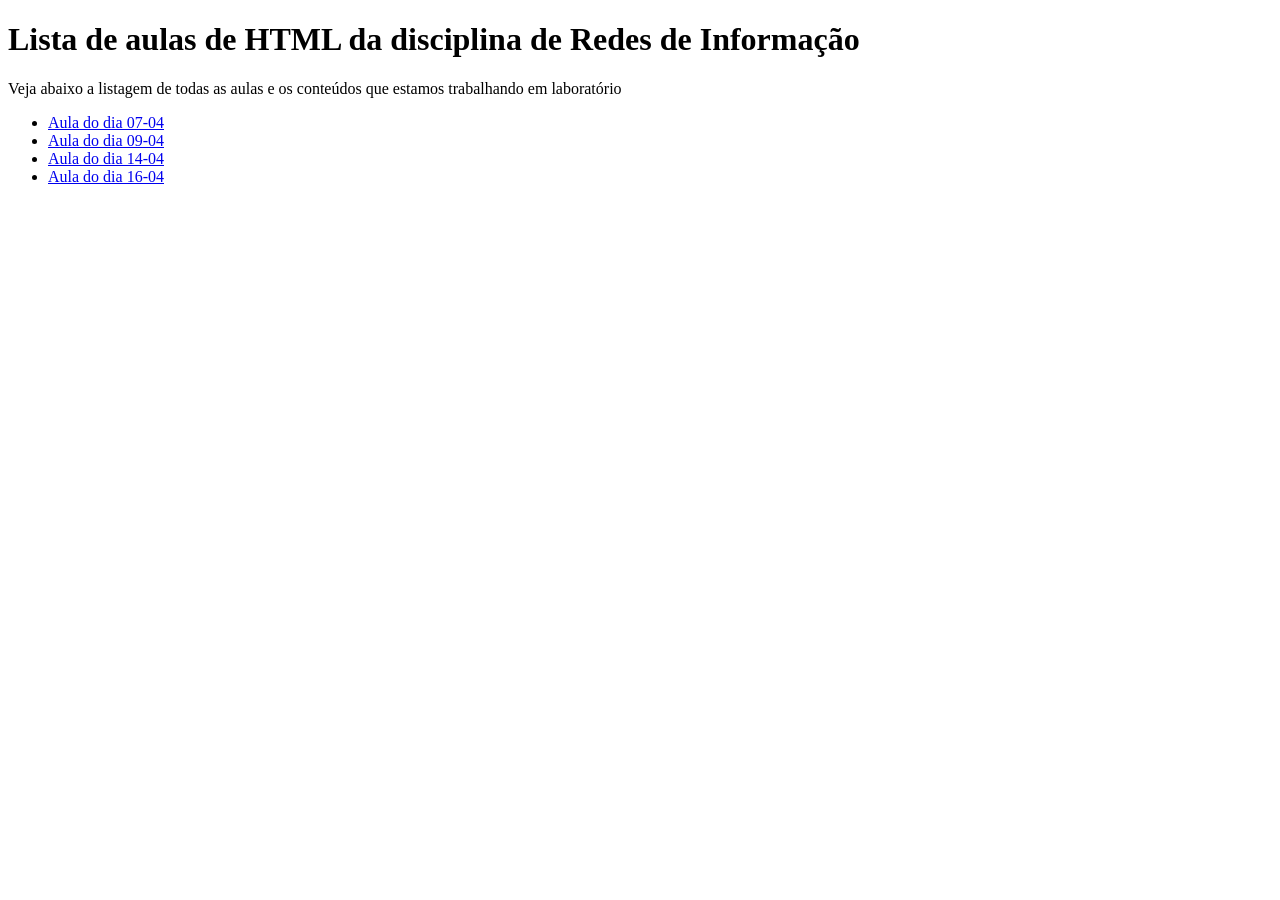
==== index.html @ a41506e3 "Fix HTML formatting and update class links" ====
<!DOCTYPE html>
<html>
	<head>
		<title>Redes de Informação</title>
	</head>
	<body>
		<h1> Lista de aulas de HTML da disciplina de Redes de Informação</h1>
		<p> Veja abaixo a listagem de todas as aulas e os conteúdos que estamos trabalhando em laboratório</p>
		<ul>
			<li><a href="aula07-04.html" target="_blank">Aula do dia 07-04</a></li>
			<li><a href="aula09-04.html" target="_blank">Aula do dia 09-04</a></li>
			<li><a href="aula14-04.html" target="_blank">Aula do dia 14-04</a></li>
			<li><a href="aula16-04.html" target="_blank">Aula do dia 16-04</a></li>
		</ul>
	</body>
</html>
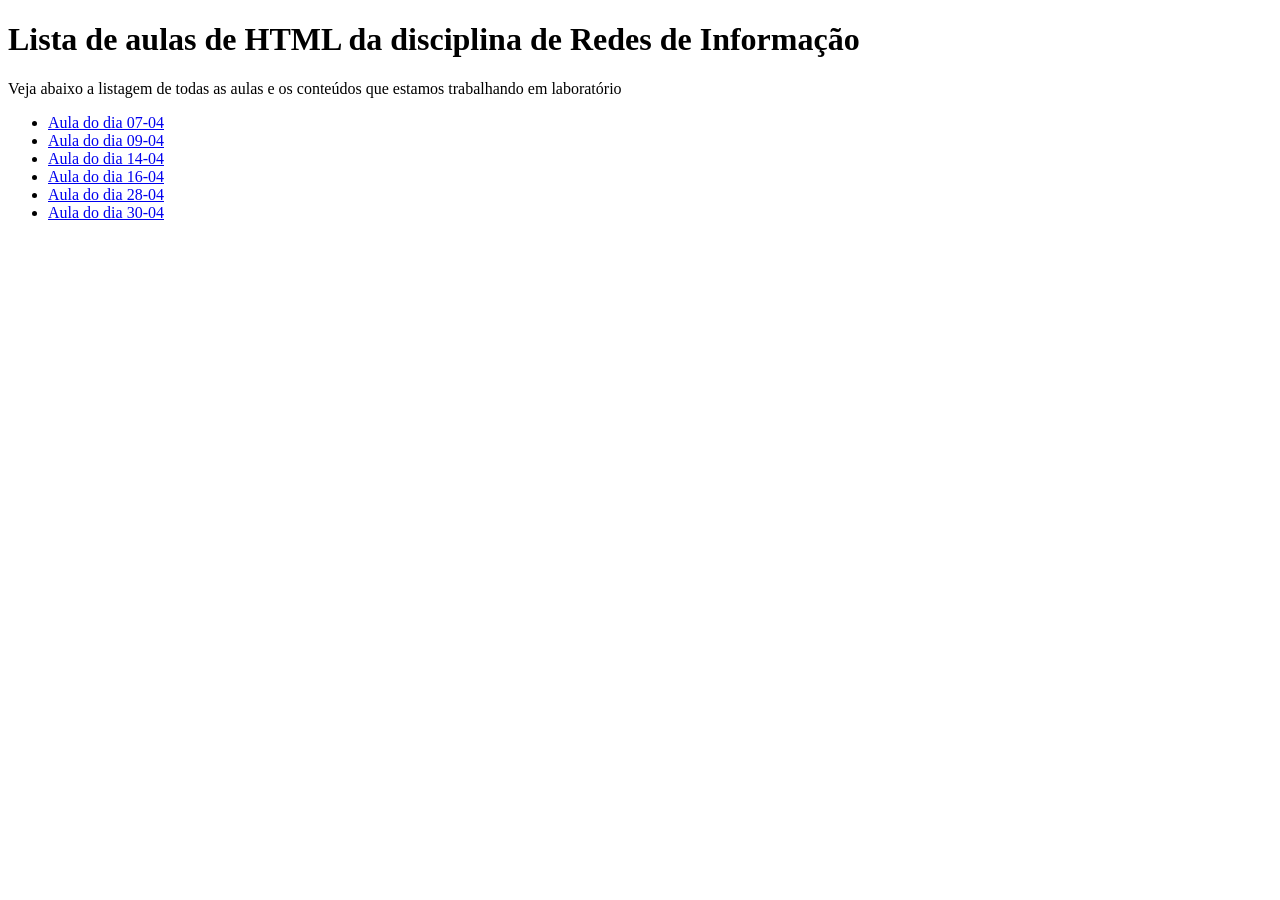
==== commit 954dc134: "Add new HTML classes for April lessons" ====
--- a/index.html
+++ b/index.html
@@ -11,6 +11,9 @@
 			<li><a href="aula09-04.html" target="_blank">Aula do dia 09-04</a></li>
 			<li><a href="aula14-04.html" target="_blank">Aula do dia 14-04</a></li>
 			<li><a href="aula16-04.html" target="_blank">Aula do dia 16-04</a></li>
+			<li><a href="aula28-04.html" target="_blank">Aula do dia 28-04</a></li>
+			<li><a href="aula30-04.html" target="_blank">Aula do dia 30-04</a></li>
+			
 		</ul>
 	</body>
 </html>
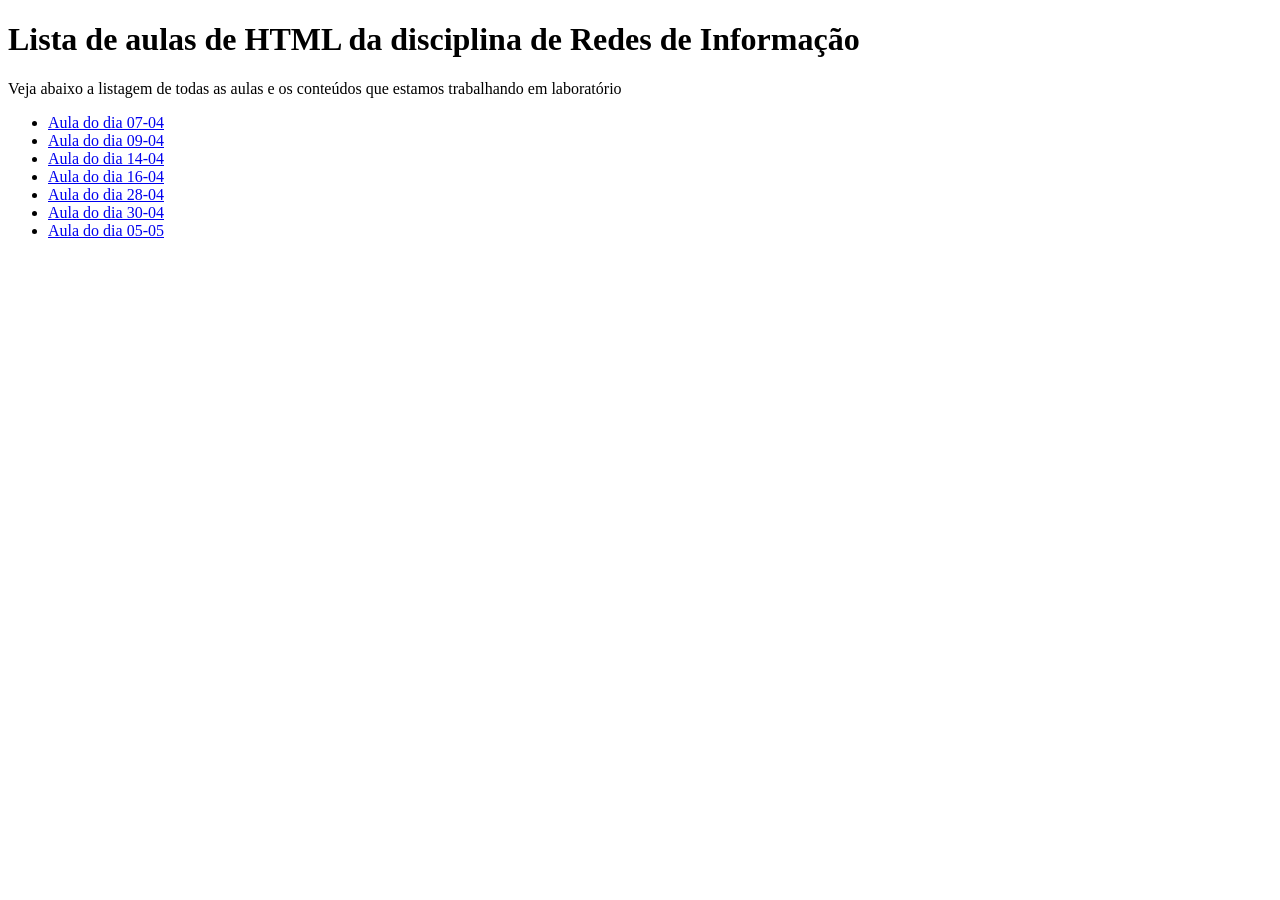
==== commit 843a45a3: "Add new class link for Aula do dia 05-05" ====
--- a/index.html
+++ b/index.html
@@ -13,6 +13,7 @@
 			<li><a href="aula16-04.html" target="_blank">Aula do dia 16-04</a></li>
 			<li><a href="aula28-04.html" target="_blank">Aula do dia 28-04</a></li>
 			<li><a href="aula30-04.html" target="_blank">Aula do dia 30-04</a></li>
+			<li><a href="aula05-05.html" target="_blank">Aula do dia 05-05</a></li>
 			
 		</ul>
 	</body>
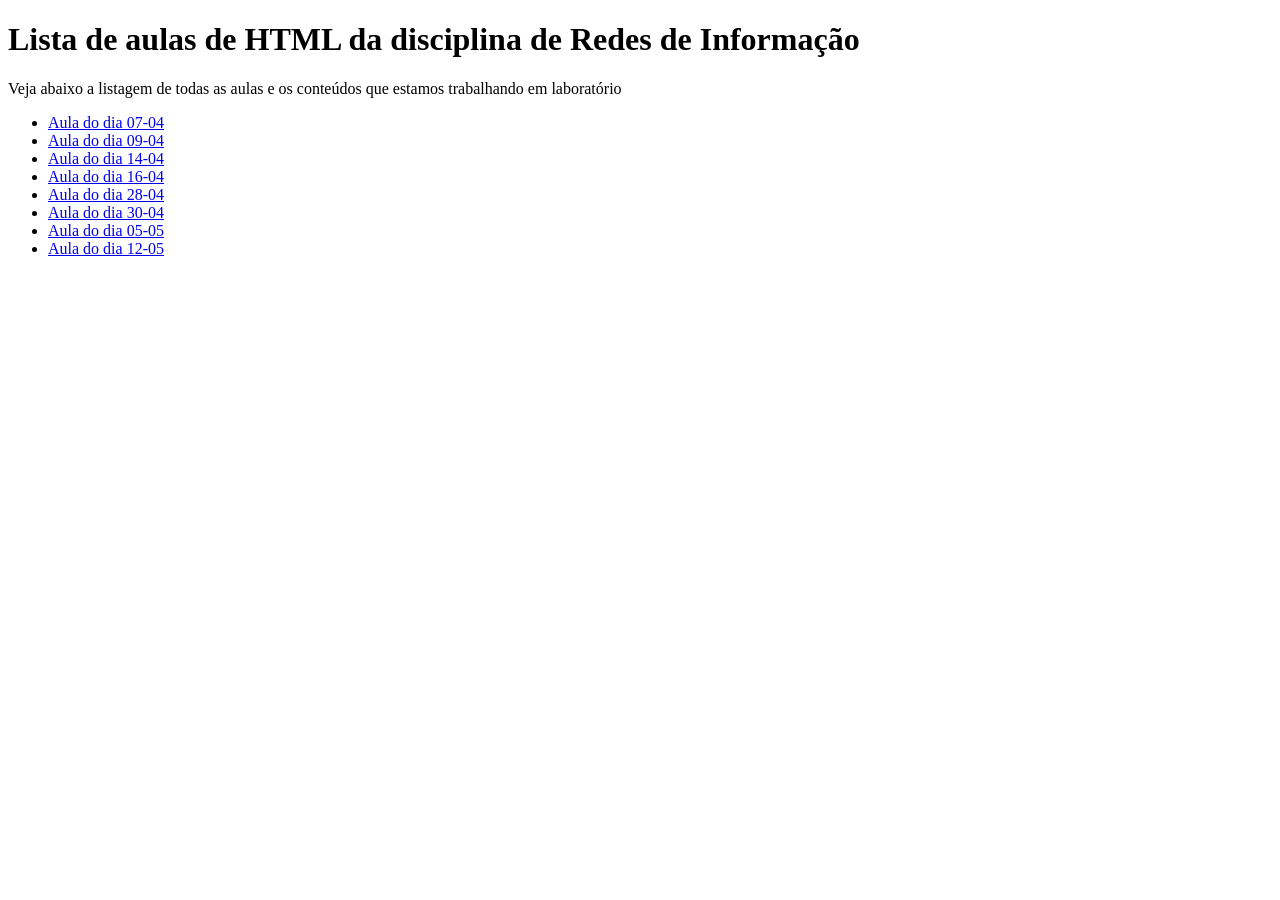
==== commit 4074c639: "Add link for Aula do dia 12-05 Added a new lesson link for the class on 12-05." ====
--- a/index.html
+++ b/index.html
@@ -14,6 +14,7 @@
 			<li><a href="aula28-04.html" target="_blank">Aula do dia 28-04</a></li>
 			<li><a href="aula30-04.html" target="_blank">Aula do dia 30-04</a></li>
 			<li><a href="aula05-05.html" target="_blank">Aula do dia 05-05</a></li>
+			<li><a href="aula12-05.html" target="_blank">Aula do dia 12-05</a></li>
 			
 		</ul>
 	</body>
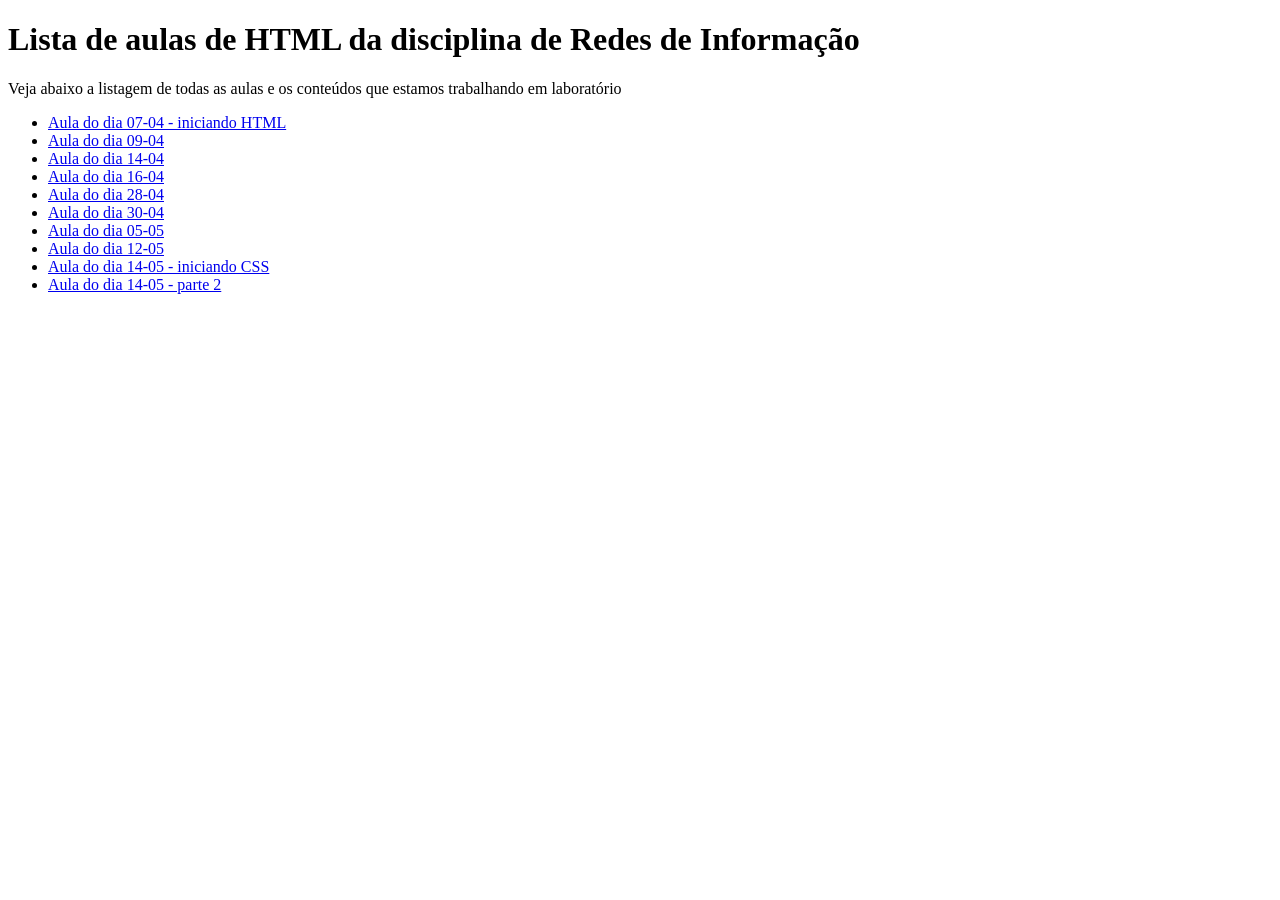
==== commit b0e33f7a: "Update index.html with new lesson links Added new HTML lessons and updated existing links." ====
--- a/index.html
+++ b/index.html
@@ -7,7 +7,7 @@
 		<h1> Lista de aulas de HTML da disciplina de Redes de Informação</h1>
 		<p> Veja abaixo a listagem de todas as aulas e os conteúdos que estamos trabalhando em laboratório</p>
 		<ul>
-			<li><a href="aula07-04.html" target="_blank">Aula do dia 07-04</a></li>
+			<li><a href="aula07-04.html" target="_blank">Aula do dia 07-04 - iniciando HTML</a></li>
 			<li><a href="aula09-04.html" target="_blank">Aula do dia 09-04</a></li>
 			<li><a href="aula14-04.html" target="_blank">Aula do dia 14-04</a></li>
 			<li><a href="aula16-04.html" target="_blank">Aula do dia 16-04</a></li>
@@ -15,7 +15,8 @@
 			<li><a href="aula30-04.html" target="_blank">Aula do dia 30-04</a></li>
 			<li><a href="aula05-05.html" target="_blank">Aula do dia 05-05</a></li>
 			<li><a href="aula12-05.html" target="_blank">Aula do dia 12-05</a></li>
-			
+			<li><a href="aula14-05.html" target="_blank">Aula do dia 14-05 - iniciando CSS</a></li>
+			<li><a href="aula12-05-parte2.html" target="_blank">Aula do dia 14-05 - parte 2</a></li>
 		</ul>
 	</body>
 </html>
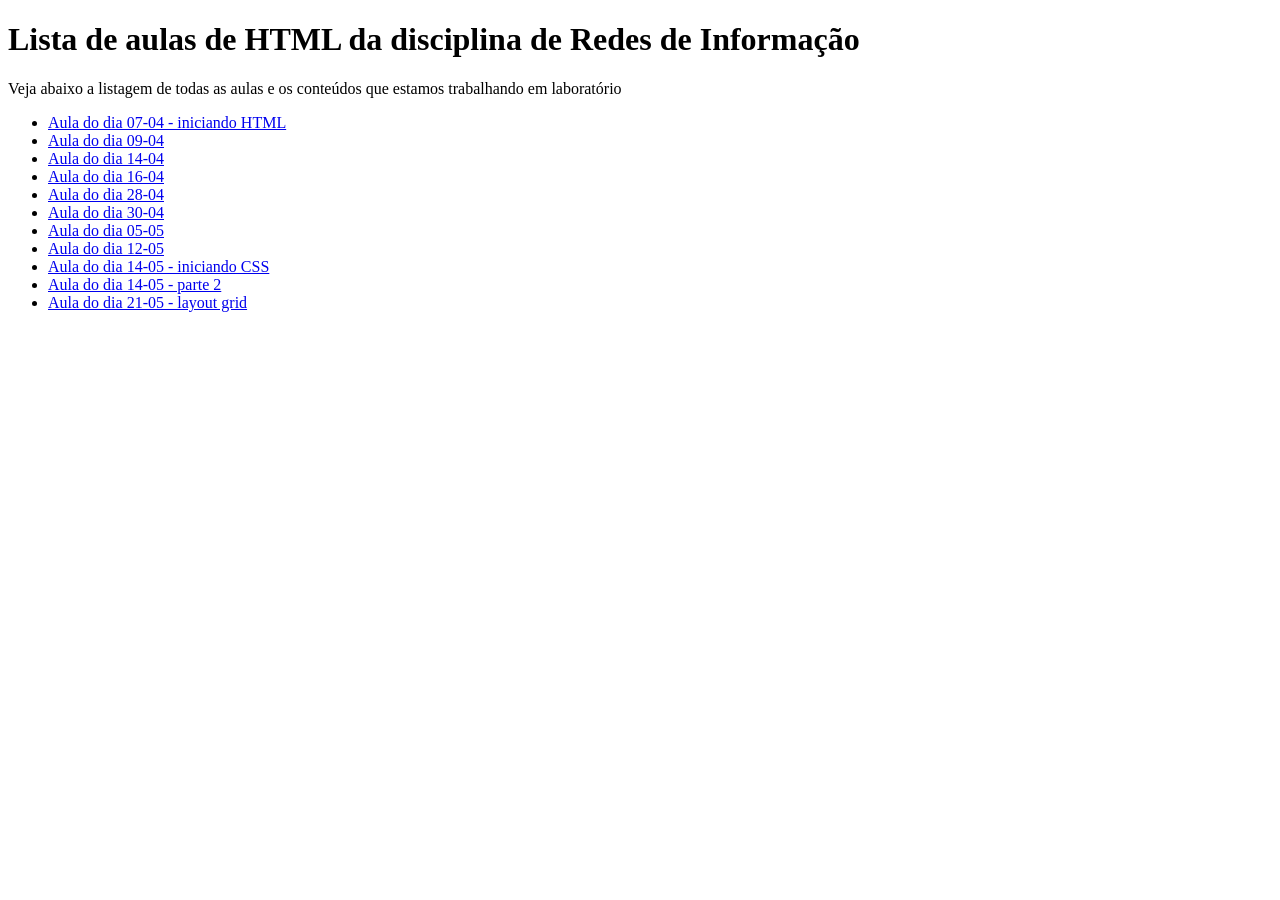
==== commit 2fd9ea08: "Add new lesson link for 21-05 Added a new lesson link for 'Aula do dia 21-05 - layout grid'." ====
--- a/index.html
+++ b/index.html
@@ -16,7 +16,8 @@
 			<li><a href="aula05-05.html" target="_blank">Aula do dia 05-05</a></li>
 			<li><a href="aula12-05.html" target="_blank">Aula do dia 12-05</a></li>
 			<li><a href="aula14-05.html" target="_blank">Aula do dia 14-05 - iniciando CSS</a></li>
-			<li><a href="aula12-05-parte2.html" target="_blank">Aula do dia 14-05 - parte 2</a></li>
+			<li><a href="aula14-05-parte2.html" target="_blank">Aula do dia 14-05 - parte 2</a></li>
+			<li><a href="aula21-05.html" target="_blank">Aula do dia 21-05 - layout grid</a></li>
 		</ul>
 	</body>
 </html>
